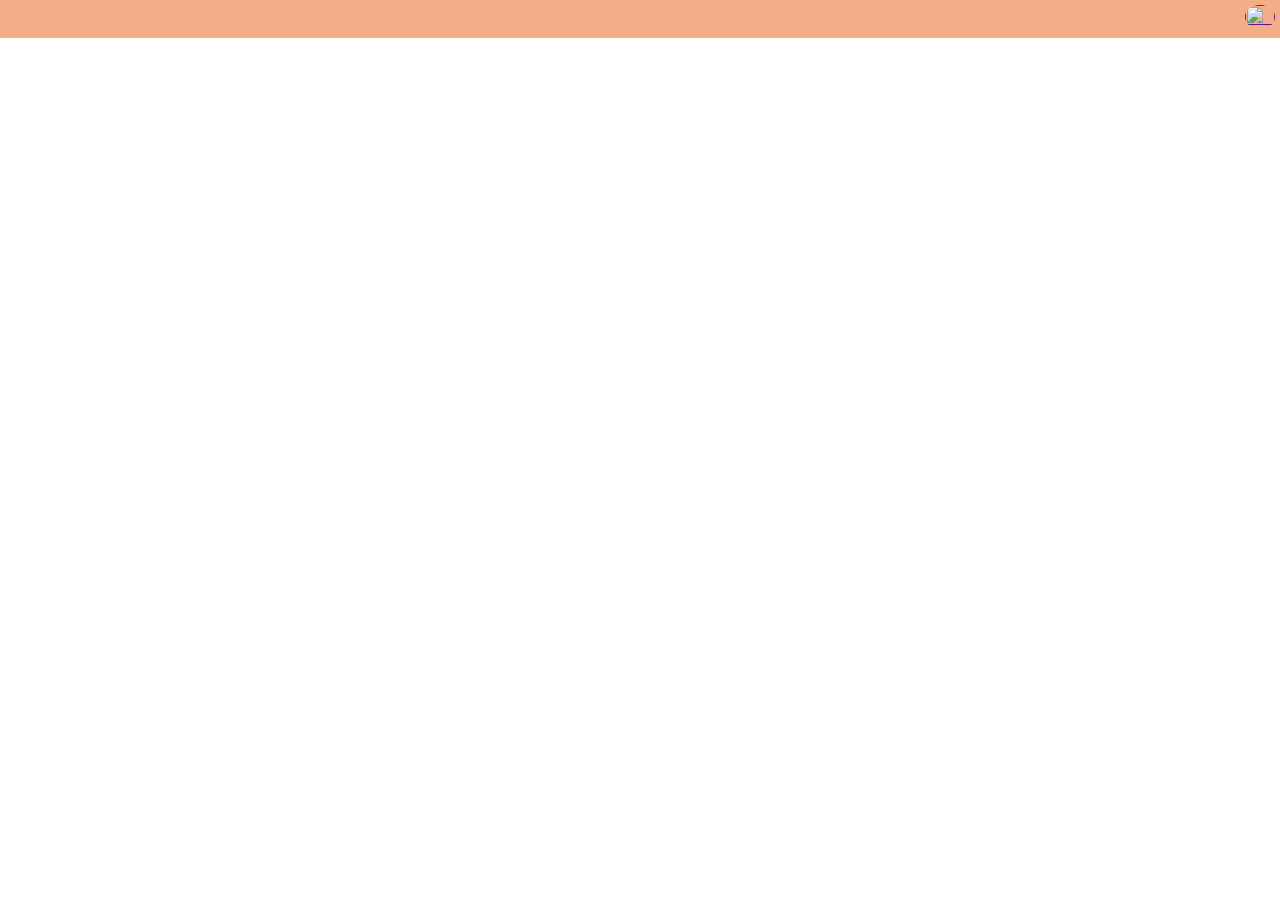
==== index.html @ 2d33cd60 "Update and rename practice.html to index.html" ====
<!DOCTYPE html>
<html lang="en">
<head>
    <meta charset="UTF-8">
    <meta name="viewport" content="width=device-width, initial-scale=1.0">
    <title>Document</title>
    <link rel="stylesheet" href="practice.css">
    <link rel="stylesheet" href="https://cdnjs.cloudflare.com/ajax/libs/font-awesome/6.5.1/css/all.min.css" integrity="sha512-DTOQO9RWCH3ppGqcWaEA1BIZOC6xxalwEsw9c2QQeAIftl+Vegovlnee1c9QX4TctnWMn13TZye+giMm8e2LwA==" crossorigin="anonymous" referrerpolicy="no-referrer" />
</head>
<body>
    <div class="navbar">
        <a  href=""onclick="popup()" class="btn"><img class="profile"  src="	https://i1.sndcdn.com/artworks-000108385646-kfmxvw-t500x500.jpg" alt=""></a>
    </div>
    <div class="Setting">
        <div class="photos"><img class="photo" src="https://i1.sndcdn.com/artworks-000108385646-kfmxvw-t500x500.jpg" alt=""></div>
        <div class="tag"><a href="" class="account">miakhali@gamil.com</a></div>
        <div class="MYA"><i class="fa-sharp fa-solid fa-file-invoice"style="color: #000000;"></i><a href="" class="manage">Manage Your Account</a> </i></div>
        <div class="line"></div>
        <div class="AS"><i class="fa-sharp fa-solid fa-gear" style="color: #0a0a0a;"></i><a href="" class="accountSet">Account Setting</a></div>
        <div class="PM"><i class="fa-solid fa-key" style="color: #000000;"></i><a href="" class="password">Password Manager</a></div> 
    </div>
    <script>
     const b = document.querySelector(".btn");
const c = document.querySelector(".Setting");

  function popup(){
    c.classList.add("active")
  }
            </script>
</body>
</html>
---- practice.css ----
* {
    margin: 0;
    padding: 0;
    box-sizing: border-box;
}

body {
    font-family: 'Arial', sans-serif; /* Adding a common font family */
}

.profile {
    width: 30px;
    height: 70%;
    overflow: hidden;
    padding: 0;
    border-radius: 50%;
    margin: 5px;
}

.btn {}

.navbar {
    width: 100%;
    background-color: rgb(243, 173, 135);
    height: 30%;
    justify-content: flex-end;
    display: flex;
}

.photos,
.tag {
    text-align: center;
}

.photo,
.active {
    height: 10%;
    width: 70px;
    border-radius: 50%;
    margin: 10px;
    margin-top: 20px;
}

.Setting {
    position: relative;
    left: 75%;
    width: fit-content;
    height: fit-content;
    margin: 20px;
    border-radius: 20px;
    display: flex;
    flex-direction: column;
    display: none;
    box-shadow: 0 0 30px 0 rgb(130, 130, 130);
}

.Setting.active {
    position: relative;
    left: 75%;
    width: fit-content;
    height: fit-content;
    margin: 20px;
    border-radius: 20px;
    display: flex;
    flex-direction: column;
    transform: 2s ease;
    box-shadow: 0 0 30px 0 rgb(130, 130, 130);
}

.account {
    font-size: 20px;
    text-decoration: none;
    color: black;
    margin: 10px 50px;
    padding: 5px;
}

.line {
    height: 1.5px;
    width: 100%;
    margin-bottom: 30px;
    background-color: black;
}

.manage,
.accountSet,
.password {
    font-size: 20px;
    text-decoration: none;
    color: black;
    margin-left: 5px;
}

.MYA {
    padding-left: 20px;
    width: fit-content;
    margin-top: 20px;
    margin-bottom: 10px;
}

.AS {
    margin-bottom: 15px;
    padding-left: 20px;
}

.PM {
    margin-bottom: 20px;
    padding-left: 20px;
}

/* Media query for responsiveness */
@media only screen and (max-width: 768px) {
    .navbar {
        height: auto;
        flex-direction: column;
        align-items: end;
    }

    .Setting,
    .Setting.active {
        left: 10%;
        margin: 20px auto;
    }
}
@media only screen and (max-width: 1359px)
{
    .navbar {
        height: auto;
        flex-direction: column;
        align-items: end;
    }
    .Setting,
    .Setting.active {
        left: 5%;
        margin: 20px auto;
    }
}
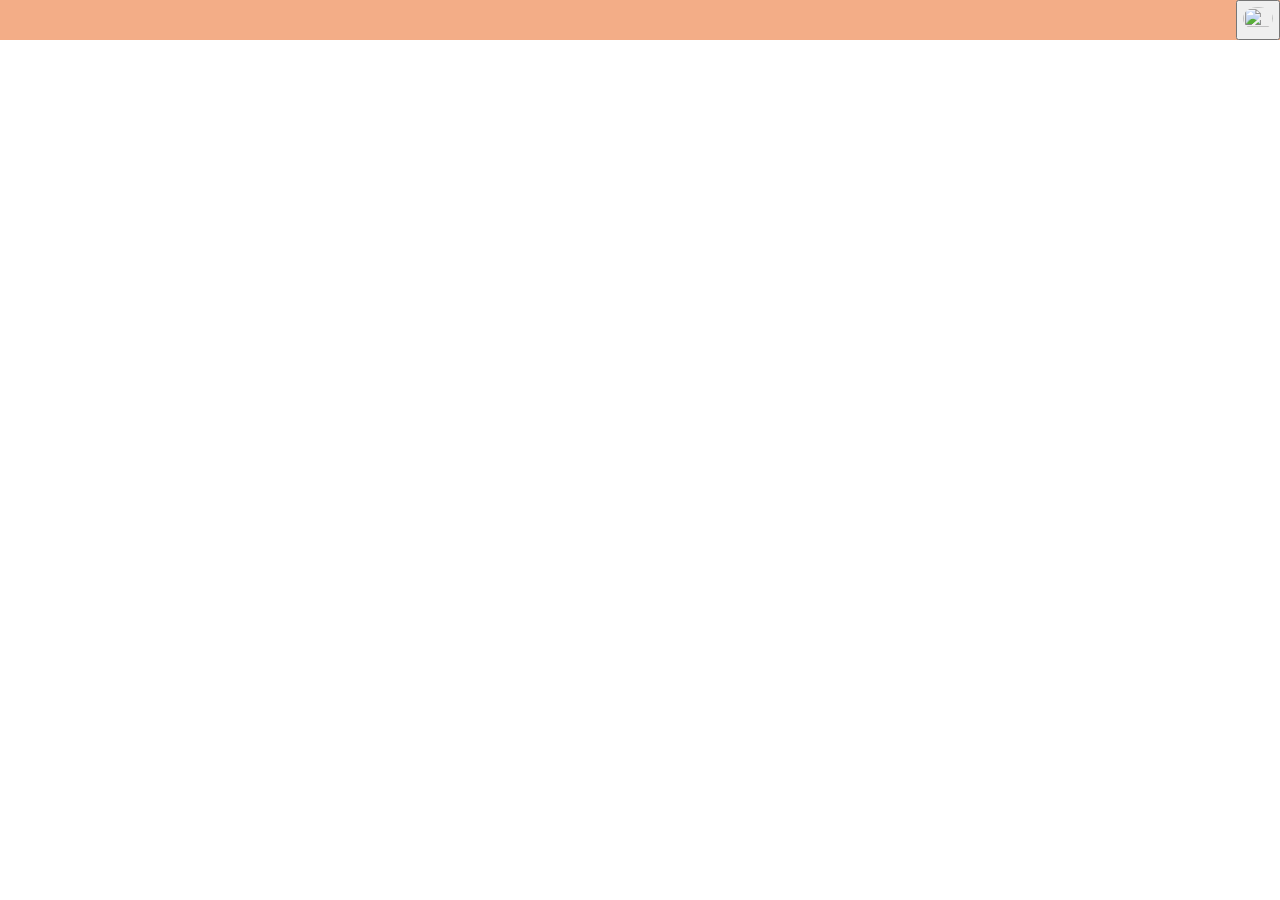
==== commit 320b13be: "Update index.html" ====
--- a/index.html
+++ b/index.html
@@ -9,23 +9,29 @@
 </head>
 <body>
     <div class="navbar">
-        <a  href=""onclick="popup()" class="btn"><img class="profile"  src="	https://i1.sndcdn.com/artworks-000108385646-kfmxvw-t500x500.jpg" alt=""></a>
+        <button href="#" onclick="popup()" class="btn"><img class="profile" src="https://i1.sndcdn.com/artworks-000108385646-kfmxvw-t500x500.jpg" alt=""></button>
     </div>
+    
     <div class="Setting">
+        <button class="close" onclick="closePopup()"><i class="fas fa-times" style="color: #000000;"></i></button>
         <div class="photos"><img class="photo" src="https://i1.sndcdn.com/artworks-000108385646-kfmxvw-t500x500.jpg" alt=""></div>
         <div class="tag"><a href="" class="account">miakhali@gamil.com</a></div>
-        <div class="MYA"><i class="fa-sharp fa-solid fa-file-invoice"style="color: #000000;"></i><a href="" class="manage">Manage Your Account</a> </i></div>
+        <div class="MYA"><i class="fas fa-file-invoice" style="color: #000000;"></i><a href="" class="manage">Manage Your Account</a></div>
         <div class="line"></div>
-        <div class="AS"><i class="fa-sharp fa-solid fa-gear" style="color: #0a0a0a;"></i><a href="" class="accountSet">Account Setting</a></div>
-        <div class="PM"><i class="fa-solid fa-key" style="color: #000000;"></i><a href="" class="password">Password Manager</a></div> 
+        <div class="AS"><i class="fas fa-gear" style="color: #0a0a0a;"></i><a href="" class="accountSet">Account Setting</a></div>
+        <div class="PM"><i class="fas fa-key" style="color: #000000;"></i><a href="" class="password">Password Manager</a></div>
     </div>
+
     <script>
-     const b = document.querySelector(".btn");
-const c = document.querySelector(".Setting");
+        const c = document.querySelector(".Setting");
 
-  function popup(){
-    c.classList.add("active")
-  }
-            </script>
+        function popup() {
+            c.classList.add("active");
+        }
+
+        function closePopup() {
+            c.classList.remove("active");
+        }
+    </script>
 </body>
 </html>
